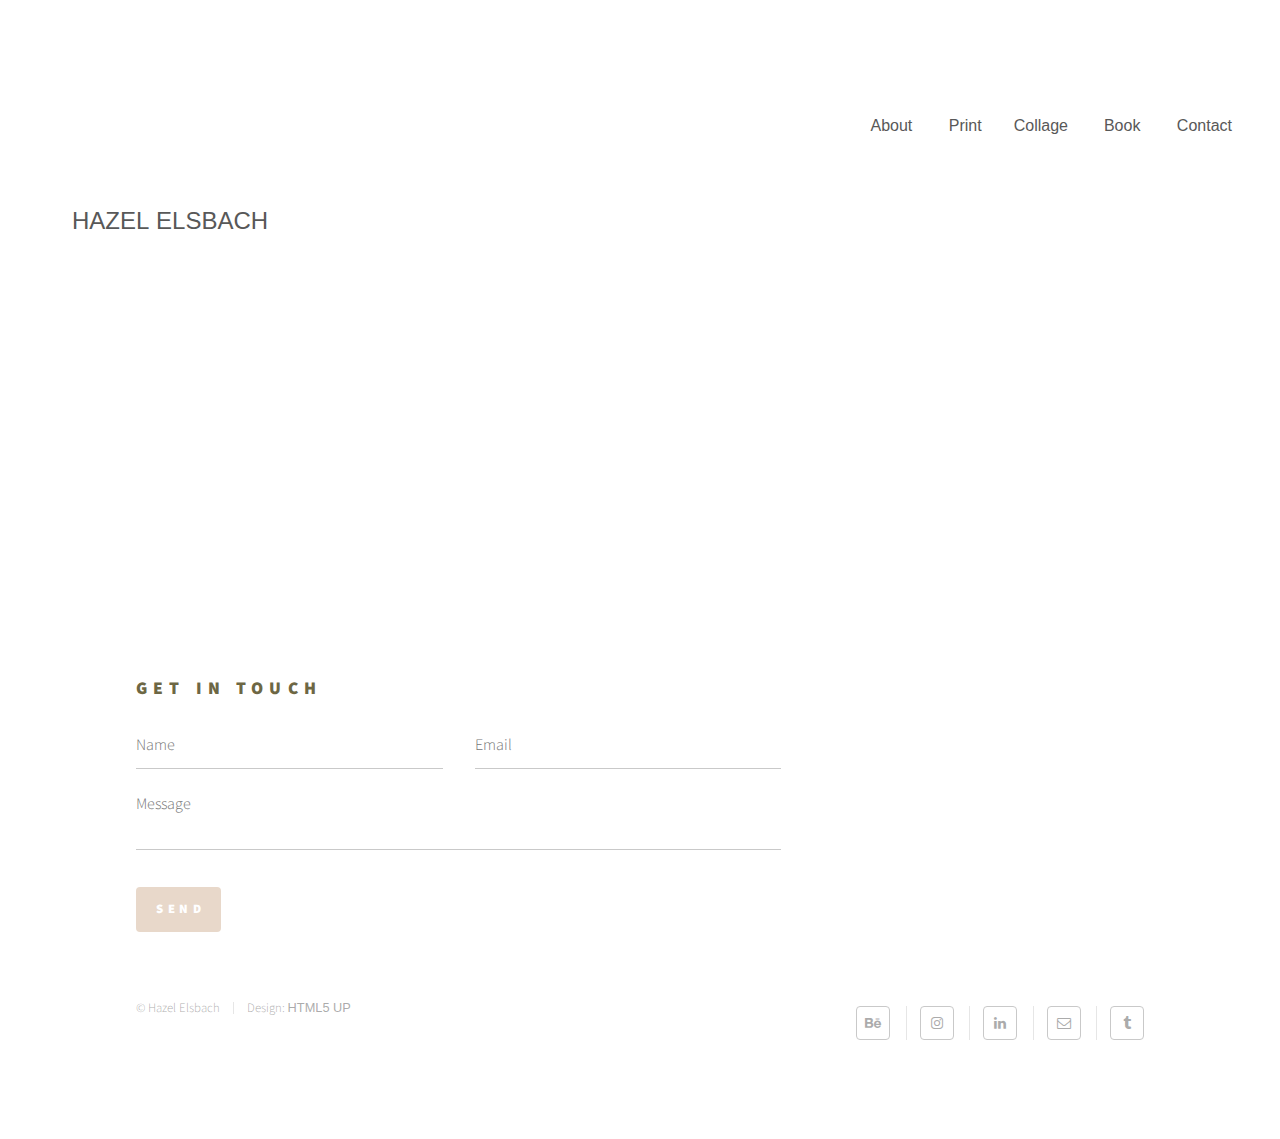
==== index.html @ 2c4efcf4 "Initial commit" ====
<!DOCTYPE HTML>
<!--
	Phantom by HTML5 UP
	html5up.net | @ajlkn
	Free for personal and commercial use under the CCA 3.0 license (html5up.net/license)
-->
<html>
	<head>
		<title>Phantom by HTML5 UP</title>
		<meta charset="utf-8" />
		<meta name="viewport" content="width=device-width, initial-scale=1" />
		<!--[if lte IE 8]><script src="assets/js/ie/html5shiv.js"></script><![endif]-->
		<link rel="stylesheet" href="assets/css/main.css" />
		<!--[if lte IE 9]><link rel="stylesheet" href="assets/css/ie9.css" /><![endif]-->
		<!--[if lte IE 8]><link rel="stylesheet" href="assets/css/ie8.css" /><![endif]-->
	</head>

	<style type="text/css">
	#main{
		background-image: url("images/pic06.jpg");
	    background-repeat: no-repeat;
	    background-position: 0, -1000em;
	    background-size: 100%;
	} 
	</style>

	<body>
		<!-- Wrapper -->
			<div id="wrapper">

				<!-- Header -->
					<header id="header">
								<a>
									<p align="right"> <font color="#6d6744"><a href="generic.html">About </a>&emsp;&emsp;<a href="generic.html">Print&emsp;&emsp;</a><a href="generic.html">Collage</a>&emsp;&emsp; <a href="index.html"> Book </a>&emsp;&emsp;<a href="generic.html">Contact</a>&emsp;&emsp;&emsp;</font></p>
									<p>&nbsp;</p>
									<p> <font color="#6d6744", size="+2", letter-spacing: 3px;><a href="index.html">&emsp;&emsp;&emsp;HAZEL&nbsp;ELSBACH</a></font></p>
								</a>
					</header>

				<!-- Main -->
					<div id="main" style="height: 20em;">
						<div class="inner">


						</div>
					</div>

				<!-- Footer -->
					<footer id="footer">
						<div class="inner">
							<section>
								<h2>Get in touch</h2>
								<form method="post" action="#">
									<div class="field half first">
										<input type="text" name="name" id="name" placeholder="Name" />
									</div>
									<div class="field half">
										<input type="email" name="email" id="email" placeholder="Email" />
									</div>
									<div class="field">
										<textarea name="message" id="message" placeholder="Message"></textarea>
									</div>
									<ul class="actions">
										<li><input type="submit" value="Send" class="special" /></li>
									</ul>
								</form>
							</section>
							<ul class="copyright">
								<li>&copy; Hazel Elsbach</li><li>Design: <a href="http://html5up.net">HTML5 UP</a></li>
								<section>
							<ul class="icons">
									<li><a href="#" class="icon style2 fa-behance"><span class="label">Behance/span></a></li>
									<li><a href="#" class="icon style2 fa-instagram"><span class="label">Instagram</span></a></li>
									<li><a href="#" class="icon style2 fa-linkedin"><span class="label">Linkedin</span></a></li>
									<li><a href="#" class="icon style2 fa-envelope-o"><span class="label">Email</span></a></li>	
									<li><a href="#" class="icon style2 fa-tumblr"><span class="label">Tumblr</span></a></li>
										
							</ul>
							</section>
							</ul>
						</div>
					</footer>

			</div>

		<!-- Scripts -->
			<script src="assets/js/jquery.min.js"></script>
			<script src="assets/js/skel.min.js"></script>
			<script src="assets/js/util.js"></script>
			<!--[if lte IE 8]><script src="assets/js/ie/respond.min.js"></script><![endif]-->
			<script src="assets/js/main.js"></script>

	</body>
</html>
---- assets/css/main.css ----
@import url(font-awesome.min.css);
@import url("http://fonts.googleapis.com/css?family=Source+Sans+Pro:300,700,900");

/*
	Phantom by HTML5 UP
	html5up.net | @ajlkn
	Free for personal and commercial use under the CCA 3.0 license (html5up.net/license)
*/

/* Reset */

	html, body, div, span, applet, object, iframe, h1, h2, h3, h4, h5, h6, p, blockquote, pre, a, abbr, acronym, address, big, cite, code, del, dfn, em, img, ins, kbd, q, s, samp, small, strike, strong, sub, sup, tt, var, b, u, i, center, dl, dt, dd, ol, ul, li, fieldset, form, label, legend, table, caption, tbody, tfoot, thead, tr, th, td, article, aside, canvas, details, embed, figure, figcaption, footer, header, hgroup, menu, nav, output, ruby, section, summary, time, mark, audio, video {
		margin: 0;
		padding: 0;
		border: 0;
		font-size: 100%;
		font: inherit;
		vertical-align: baseline;
	}

	article, aside, details, figcaption, figure, footer, header, hgroup, menu, nav, section {
		display: block;
	}

	body {
		line-height: 1;
	}

	ol, ul {
		list-style: none;
	}

	blockquote, q {
		quotes: none;
	}

	blockquote:before, blockquote:after, q:before, q:after {
		content: '';
		content: none;
	}

	table {
		border-collapse: collapse;
		border-spacing: 0;
	}

	body {
		-webkit-text-size-adjust: none;
	}



/* Box Model */

	*, *:before, *:after {
		-moz-box-sizing: border-box;
		-webkit-box-sizing: border-box;
		box-sizing: border-box;
	}

/* Grid */

	.row {
		border-bottom: solid 1px transparent;
		-moz-box-sizing: border-box;
		-webkit-box-sizing: border-box;
		box-sizing: border-box;
	}

	.row > * {
		float: left;
		-moz-box-sizing: border-box;
		-webkit-box-sizing: border-box;
		box-sizing: border-box;
	}

	.row:after, .row:before {
		content: '';
		display: block;
		clear: both;
		height: 0;
	}

	.row.uniform > * > :first-child {
		margin-top: 0;
	}

	.row.uniform > * > :last-child {
		margin-bottom: 0;
	}

	.row.\30 \25 > * {
		padding: 0 0 0 0em;
	}

	.row.\30 \25 {
		margin: 0 0 -1px 0em;
	}

	.row.uniform.\30 \25 > * {
		padding: 0em 0 0 0em;
	}

	.row.uniform.\30 \25 {
		margin: 0em 0 -1px 0em;
	}

	.row > * {
		padding: 0 0 0 2em;
	}

	.row {
		margin: 0 0 -1px -2em;
	}

	.row.uniform > * {
		padding: 2em 0 0 2em;
	}

	.row.uniform {
		margin: -2em 0 -1px -2em;
	}

	.row.\32 00\25 > * {
		padding: 0 0 0 4em;
	}

	.row.\32 00\25 {
		margin: 0 0 -1px -4em;
	}

	.row.uniform.\32 00\25 > * {
		padding: 4em 0 0 4em;
	}

	.row.uniform.\32 00\25 {
		margin: -4em 0 -1px -4em;
	}

	.row.\31 50\25 > * {
		padding: 0 0 0 3em;
	}

	.row.\31 50\25 {
		margin: 0 0 -1px -3em;
	}

	.row.uniform.\31 50\25 > * {
		padding: 3em 0 0 3em;
	}

	.row.uniform.\31 50\25 {
		margin: -3em 0 -1px -3em;
	}

	.row.\35 0\25 > * {
		padding: 0 0 0 1em;
	}

	.row.\35 0\25 {
		margin: 0 0 -1px -1em;
	}

	.row.uniform.\35 0\25 > * {
		padding: 1em 0 0 1em;
	}

	.row.uniform.\35 0\25 {
		margin: -1em 0 -1px -1em;
	}

	.row.\32 5\25 > * {
		padding: 0 0 0 0.5em;
	}

	.row.\32 5\25 {
		margin: 0 0 -1px -0.5em;
	}

	.row.uniform.\32 5\25 > * {
		padding: 0.5em 0 0 0.5em;
	}

	.row.uniform.\32 5\25 {
		margin: -0.5em 0 -1px -0.5em;
	}

	.\31 2u, .\31 2u\24 {
		width: 100%;
		clear: none;
		margin-left: 0;
	}

	.\31 1u, .\31 1u\24 {
		width: 91.6666666667%;
		clear: none;
		margin-left: 0;
	}

	.\31 0u, .\31 0u\24 {
		width: 83.3333333333%;
		clear: none;
		margin-left: 0;
	}

	.\39 u, .\39 u\24 {
		width: 75%;
		clear: none;
		margin-left: 0;
	}

	.\38 u, .\38 u\24 {
		width: 66.6666666667%;
		clear: none;
		margin-left: 0;
	}

	.\37 u, .\37 u\24 {
		width: 58.3333333333%;
		clear: none;
		margin-left: 0;
	}

	.\36 u, .\36 u\24 {
		width: 50%;
		clear: none;
		margin-left: 0;
	}

	.\35 u, .\35 u\24 {
		width: 41.6666666667%;
		clear: none;
		margin-left: 0;
	}

	.\34 u, .\34 u\24 {
		width: 33.3333333333%;
		clear: none;
		margin-left: 0;
	}

	.\33 u, .\33 u\24 {
		width: 25%;
		clear: none;
		margin-left: 0;
	}

	.\32 u, .\32 u\24 {
		width: 16.6666666667%;
		clear: none;
		margin-left: 0;
	}

	.\31 u, .\31 u\24 {
		width: 8.3333333333%;
		clear: none;
		margin-left: 0;
	}

	.\31 2u\24 + *,
	.\31 1u\24 + *,
	.\31 0u\24 + *,
	.\39 u\24 + *,
	.\38 u\24 + *,
	.\37 u\24 + *,
	.\36 u\24 + *,
	.\35 u\24 + *,
	.\34 u\24 + *,
	.\33 u\24 + *,
	.\32 u\24 + *,
	.\31 u\24 + * {
		clear: left;
	}

	.\-11u {
		margin-left: 91.66667%;
	}

	.\-10u {
		margin-left: 83.33333%;
	}

	.\-9u {
		margin-left: 75%;
	}

	.\-8u {
		margin-left: 66.66667%;
	}

	.\-7u {
		margin-left: 58.33333%;
	}

	.\-6u {
		margin-left: 50%;
	}

	.\-5u {
		margin-left: 41.66667%;
	}

	.\-4u {
		margin-left: 33.33333%;
	}

	.\-3u {
		margin-left: 25%;
	}

	.\-2u {
		margin-left: 16.66667%;
	}

	.\-1u {
		margin-left: 8.33333%;
	}

	@media screen and (max-width: 1680px) {

		.row > * {
			padding: 0 0 0 2em;
		}

		.row {
			margin: 0 0 -1px -2em;
		}

		.row.uniform > * {
			padding: 2em 0 0 2em;
		}

		.row.uniform {
			margin: -2em 0 -1px -2em;
		}

		.row.\32 00\25 > * {
			padding: 0 0 0 4em;
		}

		.row.\32 00\25 {
			margin: 0 0 -1px -4em;
		}

		.row.uniform.\32 00\25 > * {
			padding: 4em 0 0 4em;
		}

		.row.uniform.\32 00\25 {
			margin: -4em 0 -1px -4em;
		}

		.row.\31 50\25 > * {
			padding: 0 0 0 3em;
		}

		.row.\31 50\25 {
			margin: 0 0 -1px -3em;
		}

		.row.uniform.\31 50\25 > * {
			padding: 3em 0 0 3em;
		}

		.row.uniform.\31 50\25 {
			margin: -3em 0 -1px -3em;
		}

		.row.\35 0\25 > * {
			padding: 0 0 0 1em;
		}

		.row.\35 0\25 {
			margin: 0 0 -1px -1em;
		}

		.row.uniform.\35 0\25 > * {
			padding: 1em 0 0 1em;
		}

		.row.uniform.\35 0\25 {
			margin: -1em 0 -1px -1em;
		}

		.row.\32 5\25 > * {
			padding: 0 0 0 0.5em;
		}

		.row.\32 5\25 {
			margin: 0 0 -1px -0.5em;
		}

		.row.uniform.\32 5\25 > * {
			padding: 0.5em 0 0 0.5em;
		}

		.row.uniform.\32 5\25 {
			margin: -0.5em 0 -1px -0.5em;
		}

		.\31 2u\28xlarge\29, .\31 2u\24\28xlarge\29 {
			width: 100%;
			clear: none;
			margin-left: 0;
		}

		.\31 1u\28xlarge\29, .\31 1u\24\28xlarge\29 {
			width: 91.6666666667%;
			clear: none;
			margin-left: 0;
		}

		.\31 0u\28xlarge\29, .\31 0u\24\28xlarge\29 {
			width: 83.3333333333%;
			clear: none;
			margin-left: 0;
		}

		.\39 u\28xlarge\29, .\39 u\24\28xlarge\29 {
			width: 75%;
			clear: none;
			margin-left: 0;
		}

		.\38 u\28xlarge\29, .\38 u\24\28xlarge\29 {
			width: 66.6666666667%;
			clear: none;
			margin-left: 0;
		}

		.\37 u\28xlarge\29, .\37 u\24\28xlarge\29 {
			width: 58.3333333333%;
			clear: none;
			margin-left: 0;
		}

		.\36 u\28xlarge\29, .\36 u\24\28xlarge\29 {
			width: 50%;
			clear: none;
			margin-left: 0;
		}

		.\35 u\28xlarge\29, .\35 u\24\28xlarge\29 {
			width: 41.6666666667%;
			clear: none;
			margin-left: 0;
		}

		.\34 u\28xlarge\29, .\34 u\24\28xlarge\29 {
			width: 33.3333333333%;
			clear: none;
			margin-left: 0;
		}

		.\33 u\28xlarge\29, .\33 u\24\28xlarge\29 {
			width: 25%;
			clear: none;
			margin-left: 0;
		}

		.\32 u\28xlarge\29, .\32 u\24\28xlarge\29 {
			width: 16.6666666667%;
			clear: none;
			margin-left: 0;
		}

		.\31 u\28xlarge\29, .\31 u\24\28xlarge\29 {
			width: 8.3333333333%;
			clear: none;
			margin-left: 0;
		}

		.\31 2u\24\28xlarge\29 + *,
		.\31 1u\24\28xlarge\29 + *,
		.\31 0u\24\28xlarge\29 + *,
		.\39 u\24\28xlarge\29 + *,
		.\38 u\24\28xlarge\29 + *,
		.\37 u\24\28xlarge\29 + *,
		.\36 u\24\28xlarge\29 + *,
		.\35 u\24\28xlarge\29 + *,
		.\34 u\24\28xlarge\29 + *,
		.\33 u\24\28xlarge\29 + *,
		.\32 u\24\28xlarge\29 + *,
		.\31 u\24\28xlarge\29 + * {
			clear: left;
		}

		.\-11u\28xlarge\29 {
			margin-left: 91.66667%;
		}

		.\-10u\28xlarge\29 {
			margin-left: 83.33333%;
		}

		.\-9u\28xlarge\29 {
			margin-left: 75%;
		}

		.\-8u\28xlarge\29 {
			margin-left: 66.66667%;
		}

		.\-7u\28xlarge\29 {
			margin-left: 58.33333%;
		}

		.\-6u\28xlarge\29 {
			margin-left: 50%;
		}

		.\-5u\28xlarge\29 {
			margin-left: 41.66667%;
		}

		.\-4u\28xlarge\29 {
			margin-left: 33.33333%;
		}

		.\-3u\28xlarge\29 {
			margin-left: 25%;
		}

		.\-2u\28xlarge\29 {
			margin-left: 16.66667%;
		}

		.\-1u\28xlarge\29 {
			margin-left: 8.33333%;
		}

	}

	@media screen and (max-width: 1280px) {

		.row > * {
			padding: 0 0 0 2em;
		}

		.row {
			margin: 0 0 -1px -2em;
		}

		.row.uniform > * {
			padding: 2em 0 0 2em;
		}

		.row.uniform {
			margin: -2em 0 -1px -2em;
		}

		.row.\32 00\25 > * {
			padding: 0 0 0 4em;
		}

		.row.\32 00\25 {
			margin: 0 0 -1px -4em;
		}

		.row.uniform.\32 00\25 > * {
			padding: 4em 0 0 4em;
		}

		.row.uniform.\32 00\25 {
			margin: -4em 0 -1px -4em;
		}

		.row.\31 50\25 > * {
			padding: 0 0 0 3em;
		}

		.row.\31 50\25 {
			margin: 0 0 -1px -3em;
		}

		.row.uniform.\31 50\25 > * {
			padding: 3em 0 0 3em;
		}

		.row.uniform.\31 50\25 {
			margin: -3em 0 -1px -3em;
		}

		.row.\35 0\25 > * {
			padding: 0 0 0 1em;
		}

		.row.\35 0\25 {
			margin: 0 0 -1px -1em;
		}

		.row.uniform.\35 0\25 > * {
			padding: 1em 0 0 1em;
		}

		.row.uniform.\35 0\25 {
			margin: -1em 0 -1px -1em;
		}

		.row.\32 5\25 > * {
			padding: 0 0 0 0.5em;
		}

		.row.\32 5\25 {
			margin: 0 0 -1px -0.5em;
		}

		.row.uniform.\32 5\25 > * {
			padding: 0.5em 0 0 0.5em;
		}

		.row.uniform.\32 5\25 {
			margin: -0.5em 0 -1px -0.5em;
		}

		.\31 2u\28large\29, .\31 2u\24\28large\29 {
			width: 100%;
			clear: none;
			margin-left: 0;
		}

		.\31 1u\28large\29, .\31 1u\24\28large\29 {
			width: 91.6666666667%;
			clear: none;
			margin-left: 0;
		}

		.\31 0u\28large\29, .\31 0u\24\28large\29 {
			width: 83.3333333333%;
			clear: none;
			margin-left: 0;
		}

		.\39 u\28large\29, .\39 u\24\28large\29 {
			width: 75%;
			clear: none;
			margin-left: 0;
		}

		.\38 u\28large\29, .\38 u\24\28large\29 {
			width: 66.6666666667%;
			clear: none;
			margin-left: 0;
		}

		.\37 u\28large\29, .\37 u\24\28large\29 {
			width: 58.3333333333%;
			clear: none;
			margin-left: 0;
		}

		.\36 u\28large\29, .\36 u\24\28large\29 {
			width: 50%;
			clear: none;
			margin-left: 0;
		}

		.\35 u\28large\29, .\35 u\24\28large\29 {
			width: 41.6666666667%;
			clear: none;
			margin-left: 0;
		}

		.\34 u\28large\29, .\34 u\24\28large\29 {
			width: 33.3333333333%;
			clear: none;
			margin-left: 0;
		}

		.\33 u\28large\29, .\33 u\24\28large\29 {
			width: 25%;
			clear: none;
			margin-left: 0;
		}

		.\32 u\28large\29, .\32 u\24\28large\29 {
			width: 16.6666666667%;
			clear: none;
			margin-left: 0;
		}

		.\31 u\28large\29, .\31 u\24\28large\29 {
			width: 8.3333333333%;
			clear: none;
			margin-left: 0;
		}

		.\31 2u\24\28large\29 + *,
		.\31 1u\24\28large\29 + *,
		.\31 0u\24\28large\29 + *,
		.\39 u\24\28large\29 + *,
		.\38 u\24\28large\29 + *,
		.\37 u\24\28large\29 + *,
		.\36 u\24\28large\29 + *,
		.\35 u\24\28large\29 + *,
		.\34 u\24\28large\29 + *,
		.\33 u\24\28large\29 + *,
		.\32 u\24\28large\29 + *,
		.\31 u\24\28large\29 + * {
			clear: left;
		}

		.\-11u\28large\29 {
			margin-left: 91.66667%;
		}

		.\-10u\28large\29 {
			margin-left: 83.33333%;
		}

		.\-9u\28large\29 {
			margin-left: 75%;
		}

		.\-8u\28large\29 {
			margin-left: 66.66667%;
		}

		.\-7u\28large\29 {
			margin-left: 58.33333%;
		}

		.\-6u\28large\29 {
			margin-left: 50%;
		}

		.\-5u\28large\29 {
			margin-left: 41.66667%;
		}

		.\-4u\28large\29 {
			margin-left: 33.33333%;
		}

		.\-3u\28large\29 {
			margin-left: 25%;
		}

		.\-2u\28large\29 {
			margin-left: 16.66667%;
		}

		.\-1u\28large\29 {
			margin-left: 8.33333%;
		}

	}

	@media screen and (max-width: 980px) {

		.row > * {
			padding: 0 0 0 1.5em;
		}

		.row {
			margin: 0 0 -1px -1.5em;
		}

		.row.uniform > * {
			padding: 1.5em 0 0 1.5em;
		}

		.row.uniform {
			margin: -1.5em 0 -1px -1.5em;
		}

		.row.\32 00\25 > * {
			padding: 0 0 0 3em;
		}

		.row.\32 00\25 {
			margin: 0 0 -1px -3em;
		}

		.row.uniform.\32 00\25 > * {
			padding: 3em 0 0 3em;
		}

		.row.uniform.\32 00\25 {
			margin: -3em 0 -1px -3em;
		}

		.row.\31 50\25 > * {
			padding: 0 0 0 2.25em;
		}

		.row.\31 50\25 {
			margin: 0 0 -1px -2.25em;
		}

		.row.uniform.\31 50\25 > * {
			padding: 2.25em 0 0 2.25em;
		}

		.row.uniform.\31 50\25 {
			margin: -2.25em 0 -1px -2.25em;
		}

		.row.\35 0\25 > * {
			padding: 0 0 0 0.75em;
		}

		.row.\35 0\25 {
			margin: 0 0 -1px -0.75em;
		}

		.row.uniform.\35 0\25 > * {
			padding: 0.75em 0 0 0.75em;
		}

		.row.uniform.\35 0\25 {
			margin: -0.75em 0 -1px -0.75em;
		}

		.row.\32 5\25 > * {
			padding: 0 0 0 0.375em;
		}

		.row.\32 5\25 {
			margin: 0 0 -1px -0.375em;
		}

		.row.uniform.\32 5\25 > * {
			padding: 0.375em 0 0 0.375em;
		}

		.row.uniform.\32 5\25 {
			margin: -0.375em 0 -1px -0.375em;
		}

		.\31 2u\28medium\29, .\31 2u\24\28medium\29 {
			width: 100%;
			clear: none;
			margin-left: 0;
		}

		.\31 1u\28medium\29, .\31 1u\24\28medium\29 {
			width: 91.6666666667%;
			clear: none;
			margin-left: 0;
		}

		.\31 0u\28medium\29, .\31 0u\24\28medium\29 {
			width: 83.3333333333%;
			clear: none;
			margin-left: 0;
		}

		.\39 u\28medium\29, .\39 u\24\28medium\29 {
			width: 75%;
			clear: none;
			margin-left: 0;
		}

		.\38 u\28medium\29, .\38 u\24\28medium\29 {
			width: 66.6666666667%;
			clear: none;
			margin-left: 0;
		}

		.\37 u\28medium\29, .\37 u\24\28medium\29 {
			width: 58.3333333333%;
			clear: none;
			margin-left: 0;
		}

		.\36 u\28medium\29, .\36 u\24\28medium\29 {
			width: 50%;
			clear: none;
			margin-left: 0;
		}

		.\35 u\28medium\29, .\35 u\24\28medium\29 {
			width: 41.6666666667%;
			clear: none;
			margin-left: 0;
		}

		.\34 u\28medium\29, .\34 u\24\28medium\29 {
			width: 33.3333333333%;
			clear: none;
			margin-left: 0;
		}

		.\33 u\28medium\29, .\33 u\24\28medium\29 {
			width: 25%;
			clear: none;
			margin-left: 0;
		}

		.\32 u\28medium\29, .\32 u\24\28medium\29 {
			width: 16.6666666667%;
			clear: none;
			margin-left: 0;
		}

		.\31 u\28medium\29, .\31 u\24\28medium\29 {
			width: 8.3333333333%;
			clear: none;
			margin-left: 0;
		}

		.\31 2u\24\28medium\29 + *,
		.\31 1u\24\28medium\29 + *,
		.\31 0u\24\28medium\29 + *,
		.\39 u\24\28medium\29 + *,
		.\38 u\24\28medium\29 + *,
		.\37 u\24\28medium\29 + *,
		.\36 u\24\28medium\29 + *,
		.\35 u\24\28medium\29 + *,
		.\34 u\24\28medium\29 + *,
		.\33 u\24\28medium\29 + *,
		.\32 u\24\28medium\29 + *,
		.\31 u\24\28medium\29 + * {
			clear: left;
		}

		.\-11u\28medium\29 {
			margin-left: 91.66667%;
		}

		.\-10u\28medium\29 {
			margin-left: 83.33333%;
		}

		.\-9u\28medium\29 {
			margin-left: 75%;
		}

		.\-8u\28medium\29 {
			margin-left: 66.66667%;
		}

		.\-7u\28medium\29 {
			margin-left: 58.33333%;
		}

		.\-6u\28medium\29 {
			margin-left: 50%;
		}

		.\-5u\28medium\29 {
			margin-left: 41.66667%;
		}

		.\-4u\28medium\29 {
			margin-left: 33.33333%;
		}

		.\-3u\28medium\29 {
			margin-left: 25%;
		}

		.\-2u\28medium\29 {
			margin-left: 16.66667%;
		}

		.\-1u\28medium\29 {
			margin-left: 8.33333%;
		}

	}

	@media screen and (max-width: 736px) {

		.row > * {
			padding: 0 0 0 1em;
		}

		.row {
			margin: 0 0 -1px -1em;
		}

		.row.uniform > * {
			padding: 1em 0 0 1em;
		}

		.row.uniform {
			margin: -1em 0 -1px -1em;
		}

		.row.\32 00\25 > * {
			padding: 0 0 0 2em;
		}

		.row.\32 00\25 {
			margin: 0 0 -1px -2em;
		}

		.row.uniform.\32 00\25 > * {
			padding: 2em 0 0 2em;
		}

		.row.uniform.\32 00\25 {
			margin: -2em 0 -1px -2em;
		}

		.row.\31 50\25 > * {
			padding: 0 0 0 1.5em;
		}

		.row.\31 50\25 {
			margin: 0 0 -1px -1.5em;
		}

		.row.uniform.\31 50\25 > * {
			padding: 1.5em 0 0 1.5em;
		}

		.row.uniform.\31 50\25 {
			margin: -1.5em 0 -1px -1.5em;
		}

		.row.\35 0\25 > * {
			padding: 0 0 0 0.5em;
		}

		.row.\35 0\25 {
			margin: 0 0 -1px -0.5em;
		}

		.row.uniform.\35 0\25 > * {
			padding: 0.5em 0 0 0.5em;
		}

		.row.uniform.\35 0\25 {
			margin: -0.5em 0 -1px -0.5em;
		}

		.row.\32 5\25 > * {
			padding: 0 0 0 0.25em;
		}

		.row.\32 5\25 {
			margin: 0 0 -1px -0.25em;
		}

		.row.uniform.\32 5\25 > * {
			padding: 0.25em 0 0 0.25em;
		}

		.row.uniform.\32 5\25 {
			margin: -0.25em 0 -1px -0.25em;
		}

		.\31 2u\28small\29, .\31 2u\24\28small\29 {
			width: 100%;
			clear: none;
			margin-left: 0;
		}

		.\31 1u\28small\29, .\31 1u\24\28small\29 {
			width: 91.6666666667%;
			clear: none;
			margin-left: 0;
		}

		.\31 0u\28small\29, .\31 0u\24\28small\29 {
			width: 83.3333333333%;
			clear: none;
			margin-left: 0;
		}

		.\39 u\28small\29, .\39 u\24\28small\29 {
			width: 75%;
			clear: none;
			margin-left: 0;
		}

		.\38 u\28small\29, .\38 u\24\28small\29 {
			width: 66.6666666667%;
			clear: none;
			margin-left: 0;
		}

		.\37 u\28small\29, .\37 u\24\28small\29 {
			width: 58.3333333333%;
			clear: none;
			margin-left: 0;
		}

		.\36 u\28small\29, .\36 u\24\28small\29 {
			width: 50%;
			clear: none;
			margin-left: 0;
		}

		.\35 u\28small\29, .\35 u\24\28small\29 {
			width: 41.6666666667%;
			clear: none;
			margin-left: 0;
		}

		.\34 u\28small\29, .\34 u\24\28small\29 {
			width: 33.3333333333%;
			clear: none;
			margin-left: 0;
		}

		.\33 u\28small\29, .\33 u\24\28small\29 {
			width: 25%;
			clear: none;
			margin-left: 0;
		}

		.\32 u\28small\29, .\32 u\24\28small\29 {
			width: 16.6666666667%;
			clear: none;
			margin-left: 0;
		}

		.\31 u\28small\29, .\31 u\24\28small\29 {
			width: 8.3333333333%;
			clear: none;
			margin-left: 0;
		}

		.\31 2u\24\28small\29 + *,
		.\31 1u\24\28small\29 + *,
		.\31 0u\24\28small\29 + *,
		.\39 u\24\28small\29 + *,
		.\38 u\24\28small\29 + *,
		.\37 u\24\28small\29 + *,
		.\36 u\24\28small\29 + *,
		.\35 u\24\28small\29 + *,
		.\34 u\24\28small\29 + *,
		.\33 u\24\28small\29 + *,
		.\32 u\24\28small\29 + *,
		.\31 u\24\28small\29 + * {
			clear: left;
		}

		.\-11u\28small\29 {
			margin-left: 91.66667%;
		}

		.\-10u\28small\29 {
			margin-left: 83.33333%;
		}

		.\-9u\28small\29 {
			margin-left: 75%;
		}

		.\-8u\28small\29 {
			margin-left: 66.66667%;
		}

		.\-7u\28small\29 {
			margin-left: 58.33333%;
		}

		.\-6u\28small\29 {
			margin-left: 50%;
		}

		.\-5u\28small\29 {
			margin-left: 41.66667%;
		}

		.\-4u\28small\29 {
			margin-left: 33.33333%;
		}

		.\-3u\28small\29 {
			margin-left: 25%;
		}

		.\-2u\28small\29 {
			margin-left: 16.66667%;
		}

		.\-1u\28small\29 {
			margin-left: 8.33333%;
		}

	}

	@media screen and (max-width: 480px) {

		.row > * {
			padding: 0 0 0 1em;
		}

		.row {
			margin: 0 0 -1px -1em;
		}

		.row.uniform > * {
			padding: 1em 0 0 1em;
		}

		.row.uniform {
			margin: -1em 0 -1px -1em;
		}

		.row.\32 00\25 > * {
			padding: 0 0 0 2em;
		}

		.row.\32 00\25 {
			margin: 0 0 -1px -2em;
		}

		.row.uniform.\32 00\25 > * {
			padding: 2em 0 0 2em;
		}

		.row.uniform.\32 00\25 {
			margin: -2em 0 -1px -2em;
		}

		.row.\31 50\25 > * {
			padding: 0 0 0 1.5em;
		}

		.row.\31 50\25 {
			margin: 0 0 -1px -1.5em;
		}

		.row.uniform.\31 50\25 > * {
			padding: 1.5em 0 0 1.5em;
		}

		.row.uniform.\31 50\25 {
			margin: -1.5em 0 -1px -1.5em;
		}

		.row.\35 0\25 > * {
			padding: 0 0 0 0.5em;
		}

		.row.\35 0\25 {
			margin: 0 0 -1px -0.5em;
		}

		.row.uniform.\35 0\25 > * {
			padding: 0.5em 0 0 0.5em;
		}

		.row.uniform.\35 0\25 {
			margin: -0.5em 0 -1px -0.5em;
		}

		.row.\32 5\25 > * {
			padding: 0 0 0 0.25em;
		}

		.row.\32 5\25 {
			margin: 0 0 -1px -0.25em;
		}

		.row.uniform.\32 5\25 > * {
			padding: 0.25em 0 0 0.25em;
		}

		.row.uniform.\32 5\25 {
			margin: -0.25em 0 -1px -0.25em;
		}

		.\31 2u\28xsmall\29, .\31 2u\24\28xsmall\29 {
			width: 100%;
			clear: none;
			margin-left: 0;
		}

		.\31 1u\28xsmall\29, .\31 1u\24\28xsmall\29 {
			width: 91.6666666667%;
			clear: none;
			margin-left: 0;
		}

		.\31 0u\28xsmall\29, .\31 0u\24\28xsmall\29 {
			width: 83.3333333333%;
			clear: none;
			margin-left: 0;
		}

		.\39 u\28xsmall\29, .\39 u\24\28xsmall\29 {
			width: 75%;
			clear: none;
			margin-left: 0;
		}

		.\38 u\28xsmall\29, .\38 u\24\28xsmall\29 {
			width: 66.6666666667%;
			clear: none;
			margin-left: 0;
		}

		.\37 u\28xsmall\29, .\37 u\24\28xsmall\29 {
			width: 58.3333333333%;
			clear: none;
			margin-left: 0;
		}

		.\36 u\28xsmall\29, .\36 u\24\28xsmall\29 {
			width: 50%;
			clear: none;
			margin-left: 0;
		}

		.\35 u\28xsmall\29, .\35 u\24\28xsmall\29 {
			width: 41.6666666667%;
			clear: none;
			margin-left: 0;
		}

		.\34 u\28xsmall\29, .\34 u\24\28xsmall\29 {
			width: 33.3333333333%;
			clear: none;
			margin-left: 0;
		}

		.\33 u\28xsmall\29, .\33 u\24\28xsmall\29 {
			width: 25%;
			clear: none;
			margin-left: 0;
		}

		.\32 u\28xsmall\29, .\32 u\24\28xsmall\29 {
			width: 16.6666666667%;
			clear: none;
			margin-left: 0;
		}

		.\31 u\28xsmall\29, .\31 u\24\28xsmall\29 {
			width: 8.3333333333%;
			clear: none;
			margin-left: 0;
		}

		.\31 2u\24\28xsmall\29 + *,
		.\31 1u\24\28xsmall\29 + *,
		.\31 0u\24\28xsmall\29 + *,
		.\39 u\24\28xsmall\29 + *,
		.\38 u\24\28xsmall\29 + *,
		.\37 u\24\28xsmall\29 + *,
		.\36 u\24\28xsmall\29 + *,
		.\35 u\24\28xsmall\29 + *,
		.\34 u\24\28xsmall\29 + *,
		.\33 u\24\28xsmall\29 + *,
		.\32 u\24\28xsmall\29 + *,
		.\31 u\24\28xsmall\29 + * {
			clear: left;
		}

		.\-11u\28xsmall\29 {
			margin-left: 91.66667%;
		}

		.\-10u\28xsmall\29 {
			margin-left: 83.33333%;
		}

		.\-9u\28xsmall\29 {
			margin-left: 75%;
		}

		.\-8u\28xsmall\29 {
			margin-left: 66.66667%;
		}

		.\-7u\28xsmall\29 {
			margin-left: 58.33333%;
		}

		.\-6u\28xsmall\29 {
			margin-left: 50%;
		}

		.\-5u\28xsmall\29 {
			margin-left: 41.66667%;
		}

		.\-4u\28xsmall\29 {
			margin-left: 33.33333%;
		}

		.\-3u\28xsmall\29 {
			margin-left: 25%;
		}

		.\-2u\28xsmall\29 {
			margin-left: 16.66667%;
		}

		.\-1u\28xsmall\29 {
			margin-left: 8.33333%;
		}

	}

	@media screen and (max-width: 360px) {

		.row > * {
			padding: 0 0 0 1em;
		}

		.row {
			margin: 0 0 -1px -1em;
		}

		.row.uniform > * {
			padding: 1em 0 0 1em;
		}

		.row.uniform {
			margin: -1em 0 -1px -1em;
		}

		.row.\32 00\25 > * {
			padding: 0 0 0 2em;
		}

		.row.\32 00\25 {
			margin: 0 0 -1px -2em;
		}

		.row.uniform.\32 00\25 > * {
			padding: 2em 0 0 2em;
		}

		.row.uniform.\32 00\25 {
			margin: -2em 0 -1px -2em;
		}

		.row.\31 50\25 > * {
			padding: 0 0 0 1.5em;
		}

		.row.\31 50\25 {
			margin: 0 0 -1px -1.5em;
		}

		.row.uniform.\31 50\25 > * {
			padding: 1.5em 0 0 1.5em;
		}

		.row.uniform.\31 50\25 {
			margin: -1.5em 0 -1px -1.5em;
		}

		.row.\35 0\25 > * {
			padding: 0 0 0 0.5em;
		}

		.row.\35 0\25 {
			margin: 0 0 -1px -0.5em;
		}

		.row.uniform.\35 0\25 > * {
			padding: 0.5em 0 0 0.5em;
		}

		.row.uniform.\35 0\25 {
			margin: -0.5em 0 -1px -0.5em;
		}

		.row.\32 5\25 > * {
			padding: 0 0 0 0.25em;
		}

		.row.\32 5\25 {
			margin: 0 0 -1px -0.25em;
		}

		.row.uniform.\32 5\25 > * {
			padding: 0.25em 0 0 0.25em;
		}

		.row.uniform.\32 5\25 {
			margin: -0.25em 0 -1px -0.25em;
		}

		.\31 2u\28xxsmall\29, .\31 2u\24\28xxsmall\29 {
			width: 100%;
			clear: none;
			margin-left: 0;
		}

		.\31 1u\28xxsmall\29, .\31 1u\24\28xxsmall\29 {
			width: 91.6666666667%;
			clear: none;
			margin-left: 0;
		}

		.\31 0u\28xxsmall\29, .\31 0u\24\28xxsmall\29 {
			width: 83.3333333333%;
			clear: none;
			margin-left: 0;
		}

		.\39 u\28xxsmall\29, .\39 u\24\28xxsmall\29 {
			width: 75%;
			clear: none;
			margin-left: 0;
		}

		.\38 u\28xxsmall\29, .\38 u\24\28xxsmall\29 {
			width: 66.6666666667%;
			clear: none;
			margin-left: 0;
		}

		.\37 u\28xxsmall\29, .\37 u\24\28xxsmall\29 {
			width: 58.3333333333%;
			clear: none;
			margin-left: 0;
		}

		.\36 u\28xxsmall\29, .\36 u\24\28xxsmall\29 {
			width: 50%;
			clear: none;
			margin-left: 0;
		}

		.\35 u\28xxsmall\29, .\35 u\24\28xxsmall\29 {
			width: 41.6666666667%;
			clear: none;
			margin-left: 0;
		}

		.\34 u\28xxsmall\29, .\34 u\24\28xxsmall\29 {
			width: 33.3333333333%;
			clear: none;
			margin-left: 0;
		}

		.\33 u\28xxsmall\29, .\33 u\24\28xxsmall\29 {
			width: 25%;
			clear: none;
			margin-left: 0;
		}

		.\32 u\28xxsmall\29, .\32 u\24\28xxsmall\29 {
			width: 16.6666666667%;
			clear: none;
			margin-left: 0;
		}

		.\31 u\28xxsmall\29, .\31 u\24\28xxsmall\29 {
			width: 8.3333333333%;
			clear: none;
			margin-left: 0;
		}

		.\31 2u\24\28xxsmall\29 + *,
		.\31 1u\24\28xxsmall\29 + *,
		.\31 0u\24\28xxsmall\29 + *,
		.\39 u\24\28xxsmall\29 + *,
		.\38 u\24\28xxsmall\29 + *,
		.\37 u\24\28xxsmall\29 + *,
		.\36 u\24\28xxsmall\29 + *,
		.\35 u\24\28xxsmall\29 + *,
		.\34 u\24\28xxsmall\29 + *,
		.\33 u\24\28xxsmall\29 + *,
		.\32 u\24\28xxsmall\29 + *,
		.\31 u\24\28xxsmall\29 + * {
			clear: left;
		}

		.\-11u\28xxsmall\29 {
			margin-left: 91.66667%;
		}

		.\-10u\28xxsmall\29 {
			margin-left: 83.33333%;
		}

		.\-9u\28xxsmall\29 {
			margin-left: 75%;
		}

		.\-8u\28xxsmall\29 {
			margin-left: 66.66667%;
		}

		.\-7u\28xxsmall\29 {
			margin-left: 58.33333%;
		}

		.\-6u\28xxsmall\29 {
			margin-left: 50%;
		}

		.\-5u\28xxsmall\29 {
			margin-left: 41.66667%;
		}

		.\-4u\28xxsmall\29 {
			margin-left: 33.33333%;
		}

		.\-3u\28xxsmall\29 {
			margin-left: 25%;
		}

		.\-2u\28xxsmall\29 {
			margin-left: 16.66667%;
		}

		.\-1u\28xxsmall\29 {
			margin-left: 8.33333%;
		}

	}

/* Basic */

	@-ms-viewport {
		width: device-width;
	}

	body {
		-ms-overflow-style: scrollbar;
	}

	@media screen and (max-width: 480px) {

		html, body {
			min-width: 320px;
		}

	}

	body {
		background: #ffffff;
	}

		body.is-loading *, body.is-loading *:before, body.is-loading *:after {
			-moz-animation: none !important;
			-webkit-animation: none !important;
			-ms-animation: none !important;
			animation: none !important;
			-moz-transition: none !important;
			-webkit-transition: none !important;
			-ms-transition: none !important;
			transition: none !important;
		}

/* Type */

	body, input, select, textarea {
		color: #585858;
		font-family: "Source Sans Pro", Helvetica, sans-serif;
		font-size: 16pt;
		font-weight: 300;
		line-height: 1.75;
	}

		@media screen and (max-width: 1680px) {

			body, input, select, textarea {
				font-size: 14pt;
			}

		}

		@media screen and (max-width: 1280px) {

			body, input, select, textarea {
				font-size: 12pt;
			}

		}

	a {
		-moz-transition: border-bottom-color 0.2s ease, color 0.2s ease;
		-webkit-transition: border-bottom-color 0.2s ease, color 0.2s ease;
		-ms-transition: border-bottom-color 0.2s ease, color 0.2s ease;
		transition: border-bottom-color 0.2s ease, color 0.2s ease;
		text-decoration: none;
		color: #585858;
		font-family: Seravek ExtraLight, sans-serif;

	}

		a:hover {
			border-bottom-color: transparent;
			color: #c5a68a !important;
		}

	strong, b {
		font-weight: 900;
	}

	em, i {
		font-style: italic;
	}

	p {
		margin: 0 0 2em 0;
	}

	h1 {
		font-size: 1.75em;
		font-weight: 700;
		line-height: 1.3;
		margin: 0 0 1em 0;
		letter-spacing: 0.05em;
		font-family: Seravek ExtraLight;
	}

		h1 a {
			color: inherit;
			outline: 0;
		}

		@media screen and (max-width: 736px) {

			h1 {
				font-size: 2em;
				margin: 0 0 1em 0;
			}

		}

		@media screen and (max-width: 360px) {

			h1 {
				font-size: 1.75em;
			}

		}

	h2, h3, h4, h5, h6 {
		font-weight: 900;
		line-height: 1.5;
		margin: 0 0 2em 0;
		text-transform: uppercase;
		letter-spacing: 0.35em;
		font-family: "Source Sans Pro", Helvetica, sans-serif;
	}

		h2 a, h3 a, h4 a, h5 a, h6 a {
			color: inherit;
		}

	h2 {
		font-size: 1.1em;
		color: #6d6744;
		font-family: "Source Sans Pro", Helvetica, sans-serif;

	}

	h3 {
		font-size: 1em;
	}

	h4 {
		font-size: 0.8em;
	}

	h5 {
		font-size: 0.8em;
	}

	h6 {
		font-size: 0.8em;
	}

	@media screen and (max-width: 980px) {

		h1 br, h2 br, h3 br, h4 br, h5 br, h6 br {
			display: none;
		}

	}

	@media screen and (max-width: 736px) {

		h2 {
			font-size: 1em;
		}

		h3 {
			font-size: 0.8em;
		}

	}

	sub {
		font-size: 0.8em;
		position: relative;
		top: 0.5em;
	}

	sup {
		font-size: 0.8em;
		position: relative;
		top: -0.5em;
	}

	blockquote {
		border-left: solid 4px #c9c9c9;
		font-style: italic;
		margin: 0 0 2em 0;
		padding: 0.5em 0 0.5em 2em;
	}

	code {
		background: rgba(144, 144, 144, 0.075);
		border-radius: 4px;
		border: solid 1px #c9c9c9;
		font-family: "Courier New", monospace;
		font-size: 0.9em;
		margin: 0 0.25em;
		padding: 0.25em 0.65em;
	}

	pre {
		-webkit-overflow-scrolling: touch;
		font-family: "Courier New", monospace;
		font-size: 0.9em;
		margin: 0 0 2em 0;
	}

		pre code {
			display: block;
			line-height: 1.75;
			padding: 1em 1.5em;
			overflow-x: auto;
		}

	hr {
		border: 0;
		border-bottom: solid 1px #c9c9c9;
		margin: 2em 0;
	}

		hr.major {
			margin: 3em 0;
		}

	.align-left {
		text-align: left;
	}

	.align-center {
		text-align: center;
	}

	.align-right {
		text-align: right;
	}

/* Section/Article */

	section.special, article.special {
		text-align: center;
	}

	header p {
		margin-top: -1em;
		font-family: Perpetua Titling MT;
		font-size: 40;
	}



	@media screen and (max-width: 736px) {

		header p {
			margin-top: 0;
		}

	}

/* Icon */

	.icon {
		text-decoration: none;
		border-bottom: none;
		position: relative;
	}

		.icon:before {
			-moz-osx-font-smoothing: grayscale;
			-webkit-font-smoothing: antialiased;
			font-family: FontAwesome;
			font-style: normal;
			font-weight: normal;
			text-transform: none !important;
		}

		.icon > .label {
			display: none;
		}

		.icon.style2 {
			-moz-transition: background-color 0.2s ease-in-out, color 0.2s ease-in-out, border-color 0.2s ease-in-out;
			-webkit-transition: background-color 0.2s ease-in-out, color 0.2s ease-in-out, border-color 0.2s ease-in-out;
			-ms-transition: background-color 0.2s ease-in-out, color 0.2s ease-in-out, border-color 0.2s ease-in-out;
			transition: background-color 0.2s ease-in-out, color 0.2s ease-in-out, border-color 0.2s ease-in-out;
			background-color: transparent;
			border: solid 1px #c9c9c9;
			border-radius: 4px;
			width: 2.65em;
			height: 2.65em;
			display: inline-block;
			text-align: center;
			line-height: 2.65em;
			color: inherit;
		}

			.icon.style2:before {
				font-size: 1.1em;
			}

			.icon.style2:hover {
				color: #c5a68a;
				border-color: #c5a68a;
			}

			.icon.style2:active {
				background-color: rgba(242, 132, 158, 0.1);
			}

/* List */

	ol {
		list-style: decimal;
		margin: 0 0 2em 0;
		padding-left: 1.25em;
	}

		ol li {
			padding-left: 0.25em;
		}

	ul {
		list-style: disc;
		margin: 0 0 2em 0;
		padding-left: 1em;
	}

		ul li {
			padding-left: 0.5em;
		}

		ul.alt {
			list-style: none;
			padding-left: 0;
		}

			ul.alt li {
				border-top: solid 1px #c9c9c9;
				padding: 0.5em 0;
			}

				ul.alt li:first-child {
					border-top: 0;
					padding-top: 0;
				}

		ul.icons {
			cursor: default;
			list-style: none;
			padding-left: 0;
			margin: -1em 0 2em -1em;
			text-align: right;
		}

			ul.icons li {
				display: inline-block;
				padding: 1em 0 0 1em;
			}

		ul.actions {
			cursor: default;
			list-style: none;
			padding-left: 0;
		}

			ul.actions li {
				display: inline-block;
				padding: 0 1em 0 0;
				vertical-align: middle;
			}

				ul.actions li:last-child {
					padding-right: 0;
				}

			ul.actions.small li {
				padding: 0 0.5em 0 0;
			}

			ul.actions.vertical li {
				display: block;
				padding: 1em 0 0 0;
			}

				ul.actions.vertical li:first-child {
					padding-top: 0;
				}

				ul.actions.vertical li > * {
					margin-bottom: 0;
				}

			ul.actions.vertical.small li {
				padding: 0.5em 0 0 0;
			}

				ul.actions.vertical.small li:first-child {
					padding-top: 0;
				}

			ul.actions.fit {
				display: table;
				margin-left: -1em;
				padding: 0;
				table-layout: fixed;
				width: calc(100% + 1em);
			}

				ul.actions.fit li {
					display: table-cell;
					padding: 0 0 0 1em;
				}

					ul.actions.fit li > * {
						margin-bottom: 0;
					}

				ul.actions.fit.small {
					margin-left: -0.5em;
					width: calc(100% + 0.5em);
				}

					ul.actions.fit.small li {
						padding: 0 0 0 0.5em;
					}

			@media screen and (max-width: 480px) {

				ul.actions {
					margin: 0 0 2em 0;
				}

					ul.actions li {
						padding: 1em 0 0 0;
						display: block;
						text-align: center;
						width: 100%;
					}

						ul.actions li:first-child {
							padding-top: 0;
						}

						ul.actions li > * {
							width: 100%;
							margin: 0 !important;
						}

							ul.actions li > *.icon:before {
								margin-left: -2em;
							}

					ul.actions.small li {
						padding: 0.5em 0 0 0;
					}

						ul.actions.small li:first-child {
							padding-top: 0;
						}

			}

	dl {
		margin: 0 0 2em 0;
	}

		dl dt {
			display: block;
			font-weight: 900;
			margin: 0 0 1em 0;
		}

		dl dd {
			margin-left: 2em;
		}

/* Form */

	form {
		margin: -1em 0 2em 0;
	}

		form:after {
			content: '';
			display: block;
			clear: both;
			height: 1px;
		}

		form .field {
			position: relative;
			float: left;
			margin: 0 0 1.3em 0;
			vertical-align: top;
			width: 100%;
		}

		form .half {
			width: calc(50% + 1em) !important;
			padding-left: 2em;
		}

		form .half.first {
			width: calc(50% - 1em) !important;
			padding-left: 0;
		}

		form :last-child {
			margin-bottom: 0;
		}

		form .half:nth-last-child(2) {
			margin-bottom: 0;
		}

		form .actions {
			position: relative;
			clear: both;
			padding-top: 1em;
		}

		@media screen and (max-width: 480px) {

			form .half {
				width: 100% !important;
				padding-left: 0;
			}

			form .half.first {
				width: 100% !important;
				padding-left: 0;
			}

			form .half:nth-last-child(2) {
				margin: 0 0 1.3em 0;
			}

		}

	label {
		display: block;
		font-size: 0.9em;
		font-weight: 900;
		margin: 0 0 1em 0;
	}

	input[type="text"],
	input[type="password"],
	input[type="email"],
	input[type="tel"],
	select,
	textarea {
		-moz-appearance: none;
		-webkit-appearance: none;
		-ms-appearance: none;
		appearance: none;
		background-color: transparent;
		border: none;
		border-radius: 0;
		border-bottom: solid 1px #c9c9c9;
		color: inherit;
		display: block;
		outline: 0;
		padding: 0;
		text-decoration: none;
		width: 100%;
	}

		input[type="text"]:invalid,
		input[type="password"]:invalid,
		input[type="email"]:invalid,
		input[type="tel"]:invalid,
		select:invalid,
		textarea:invalid {
			box-shadow: none;
		}

		input[type="text"]:focus,
		input[type="password"]:focus,
		input[type="email"]:focus,
		input[type="tel"]:focus,
		select:focus,
		textarea:focus {
			border-bottom-color: #c5a68a;
			box-shadow: inset 0 -1px 0 0 #c5a68a;
		}

	.select-wrapper {
		text-decoration: none;
		display: block;
		position: relative;
	}

		.select-wrapper:before {
			-moz-osx-font-smoothing: grayscale;
			-webkit-font-smoothing: antialiased;
			font-family: FontAwesome;
			font-style: normal;
			font-weight: normal;
			text-transform: none !important;
		}

		.select-wrapper:before {
			color: #c9c9c9;
			content: '\f078';
			display: block;
			height: 3em;
			line-height: 3em;
			pointer-events: none;
			position: absolute;
			right: 0;
			text-align: center;
			top: 0;
			width: 3em;
		}

		.select-wrapper select::-ms-expand {
			display: none;
		}

	input[type="text"],
	input[type="password"],
	input[type="email"],
	select {
		height: 3em;
	}

	textarea {
		padding: 0;
		min-height: 3.75em;
	}

	input[type="checkbox"],
	input[type="radio"] {
		-moz-appearance: none;
		-webkit-appearance: none;
		-ms-appearance: none;
		appearance: none;
		display: block;
		float: left;
		margin-right: -2em;
		opacity: 0;
		width: 1em;
		z-index: -1;
	}

		input[type="checkbox"] + label,
		input[type="radio"] + label {
			text-decoration: none;
			color: #585858;
			cursor: pointer;
			display: inline-block;
			font-size: 1em;
			font-weight: 300;
			padding-left: 2.55em;
			padding-right: 0.75em;
			position: relative;
		}

			input[type="checkbox"] + label:before,
			input[type="radio"] + label:before {
				-moz-osx-font-smoothing: grayscale;
				-webkit-font-smoothing: antialiased;
				font-family: FontAwesome;
				font-style: normal;
				font-weight: normal;
				text-transform: none !important;
			}

			input[type="checkbox"] + label:before,
			input[type="radio"] + label:before {
				border-radius: 4px;
				border: solid 1px #c9c9c9;
				content: '';
				display: inline-block;
				height: 1.8em;
				left: 0;
				line-height: 1.725em;
				position: absolute;
				text-align: center;
				top: 0;
				width: 1.8em;
			}

		input[type="checkbox"]:checked + label:before,
		input[type="radio"]:checked + label:before {
			background: #585858;
			border-color: #585858;
			color: #ffffff;
			content: '\f00c';
		}

		input[type="checkbox"]:focus + label:before,
		input[type="radio"]:focus + label:before {
			border-color: #c5a68a;
			box-shadow: 0 0 0 1px #c5a68a;
		}

	input[type="checkbox"] + label:before {
		border-radius: 4px;
	}

	input[type="radio"] + label:before {
		border-radius: 100%;
	}

/* Box */

	.box {
		border-radius: 4px;
		border: solid 1px #c9c9c9;
		margin-bottom: 2em;
		padding: 1.5em;
	}

		.box > :last-child,
		.box > :last-child > :last-child,
		.box > :last-child > :last-child > :last-child {
			margin-bottom: 0;
		}

		.box.alt {
			border: 0;
			border-radius: 0;
			padding: 0;
		}

/* Image */

	.image {
		border-radius: 4px;
		border: 0;
		display: inline-block;
		position: relative;
	}

		.image img {
			border-radius: 4px;
			display: block;
		}

		.image.left, .image.right {
			max-width: 40%;
		}

			.image.left img, .image.right img {
				width: 100%;
			}

		.image.left {
			float: left;
			padding: 0 1.5em 1em 0;
			top: 0.25em;
		}

		.image.right {
			float: right;
			padding: 0 0 1em 1.5em;
			top: 0.25em;
		}

		.image.fit {
			display: block;
			margin: 0 0 2em 0;
			width: 100%;
		}

			.image.fit img {
				width: 100%;
			}

		.image.main {
			display: block;
			margin: 0 0 3em 0;
			width: 100%;
		}

			.image.main img {
				width: 100%;
			}

			@media screen and (max-width: 736px) {

				.image.main {
					margin: 0 0 2em 0;
				}

			}

/* Table */

	.table-wrapper {
		-webkit-overflow-scrolling: touch;
		overflow-x: auto;
	}

	table {
		margin: 0 0 2em 0;
		width: 100%;
	}

		table tbody tr {
			border: solid 1px #c9c9c9;
			border-left: 0;
			border-right: 0;
		}

			table tbody tr:nth-child(2n + 1) {
				background-color: rgba(144, 144, 144, 0.075);
			}

		table td {
			padding: 0.75em 0.75em;
		}

		table th {
			font-size: 0.9em;
			font-weight: 900;
			padding: 0 0.75em 0.75em 0.75em;
			text-align: left;
		}

		table thead {
			border-bottom: solid 2px #c9c9c9;
		}

		table tfoot {
			border-top: solid 2px #c9c9c9;
		}

		table.alt {
			border-collapse: separate;
		}

			table.alt tbody tr td {
				border: solid 1px #c9c9c9;
				border-left-width: 0;
				border-top-width: 0;
			}

				table.alt tbody tr td:first-child {
					border-left-width: 1px;
				}

			table.alt tbody tr:first-child td {
				border-top-width: 1px;
			}

			table.alt thead {
				border-bottom: 0;
			}

			table.alt tfoot {
				border-top: 0;
			}

/* Button */

	input[type="submit"],
	input[type="reset"],
	input[type="button"],
	button,
	.button {
		-moz-appearance: none;
		-webkit-appearance: none;
		-ms-appearance: none;
		appearance: none;
		-moz-transition: background-color 0.2s ease-in-out, color 0.2s ease-in-out, box-shadow 0.2s ease-in-out;
		-webkit-transition: background-color 0.2s ease-in-out, color 0.2s ease-in-out, box-shadow 0.2s ease-in-out;
		-ms-transition: background-color 0.2s ease-in-out, color 0.2s ease-in-out, box-shadow 0.2s ease-in-out;
		transition: background-color 0.2s ease-in-out, color 0.2s ease-in-out, box-shadow 0.2s ease-in-out;
		background-color: transparent;
		border-radius: 4px;
		border: 0;
		box-shadow: inset 0 0 0 2px #585858;
		color: #585858 !important;
		cursor: pointer;
		display: inline-block;
		font-size: 0.8em;
		font-weight: 900;
		height: 3.5em;
		letter-spacing: 0.35em;
		line-height: 3.45em;
		overflow: hidden;
		padding: 0 1.25em 0 1.6em;
		text-align: center;
		text-decoration: none;
		text-overflow: ellipsis;
		text-transform: uppercase;
		white-space: nowrap;
	}

		input[type="submit"].icon:before,
		input[type="reset"].icon:before,
		input[type="button"].icon:before,
		button.icon:before,
		.button.icon:before {
			margin-right: 0.5em;
		}

		input[type="submit"].fit,
		input[type="reset"].fit,
		input[type="button"].fit,
		button.fit,
		.button.fit {
			display: block;
			margin: 0 0 1em 0;
			width: 100%;
		}

		input[type="submit"]:hover,
		input[type="reset"]:hover,
		input[type="button"]:hover,
		button:hover,
		.button:hover {
			color: #c5a68a !important;
			box-shadow: inset 0 0 0 2px #c5a68a;
		}

		input[type="submit"]:active,
		input[type="reset"]:active,
		input[type="button"]:active,
		button:active,
		.button:active {
			background-color: rgba(242, 132, 158, 0.1);
		}

		input[type="submit"].small,
		input[type="reset"].small,
		input[type="button"].small,
		button.small,
		.button.small {
			font-size: 0.6em;
		}

		input[type="submit"].big,
		input[type="reset"].big,
		input[type="button"].big,
		button.big,
		.button.big {
			font-size: 1em;
		}

		input[type="submit"].special,
		input[type="reset"].special,
		input[type="button"].special,
		button.special,
		.button.special {
			box-shadow: none;
			background-color: #e8d8ca;
			color: #ffffff !important;
		}

			input[type="submit"].special:hover,
			input[type="reset"].special:hover,
			input[type="button"].special:hover,
			button.special:hover,
			.button.special:hover {
				background-color: #c5a68a;
			}

			input[type="submit"].special:active,
			input[type="reset"].special:active,
			input[type="button"].special:active,
			button.special:active,
			.button.special:active {
				background-color: #ee5f81;
			}

		input[type="submit"].disabled, input[type="submit"]:disabled,
		input[type="reset"].disabled,
		input[type="reset"]:disabled,
		input[type="button"].disabled,
		input[type="button"]:disabled,
		button.disabled,
		button:disabled,
		.button.disabled,
		.button:disabled {
			-moz-pointer-events: none;
			-webkit-pointer-events: none;
			-ms-pointer-events: none;
			pointer-events: none;
			opacity: 0.25;
		}

/* Tiles */

	.tiles {
		display: -moz-flex;
		display: -webkit-flex;
		display: -ms-flex;
		display: flex;
		-moz-flex-wrap: wrap;
		-webkit-flex-wrap: wrap;
		-ms-flex-wrap: wrap;
		flex-wrap: wrap;
		postiion: relative;
		margin: -2.5em 0 0 -2.5em;
	}

		.tiles article {
			-moz-transition: -moz-transform 0.5s ease, opacity 0.5s ease;
			-webkit-transition: -webkit-transform 0.5s ease, opacity 0.5s ease;
			-ms-transition: -ms-transform 0.5s ease, opacity 0.5s ease;
			transition: transform 0.5s ease, opacity 0.5s ease;
			position: relative;
			width: calc(33.33333% - 2.5em);
			margin: 2.5em 0 0 2.5em;
		}

			.tiles article > .image {
				-moz-transition: -moz-transform 0.5s ease;
				-webkit-transition: -webkit-transform 0.5s ease;
				-ms-transition: -ms-transform 0.5s ease;
				transition: transform 0.5s ease;
				position: relative;
				display: block;
				width: 100%;
				border-radius: 4px;
				overflow: hidden;
			}

				.tiles article > .image img {
					display: block;
					width: 100%;
				}

				.tiles article > .image:before {
					-moz-pointer-events: none;
					-webkit-pointer-events: none;
					-ms-pointer-events: none;
					pointer-events: none;
					-moz-transition: background-color 0.5s ease, opacity 0.5s ease;
					-webkit-transition: background-color 0.5s ease, opacity 0.5s ease;
					-ms-transition: background-color 0.5s ease, opacity 0.5s ease;
					transition: background-color 0.5s ease, opacity 0.5s ease;
					content: '';
					display: block;
					position: absolute;
					top: 0;
					left: 0;
					width: 100%;
					height: 100%;
					opacity: 1.0;
					z-index: 1;
					opacity: 0.8;
				}

				.tiles article > .image:after {
					-moz-pointer-events: none;
					-webkit-pointer-events: none;
					-ms-pointer-events: none;
					pointer-events: none;
					-moz-transition: opacity 0.5s ease;
					-webkit-transition: opacity 0.5s ease;
					-ms-transition: opacity 0.5s ease;
					transition: opacity 0.5s ease;
					content: '';
					display: block;
					position: absolute;
					top: 0;
					left: 0;
					width: 100%;
					height: 100%;
					background-position: center;
					background-repeat: no-repeat;
					background-size: 100% 100%;
					opacity: 0.25;
					z-index: 2;
				}

			.tiles article > a {
				display: -moz-flex;
				display: -webkit-flex;
				display: -ms-flex;
				display: flex;
				-moz-flex-direction: column;
				-webkit-flex-direction: column;
				-ms-flex-direction: column;
				flex-direction: column;
				-moz-align-items: center;
				-webkit-align-items: center;
				-ms-align-items: center;
				align-items: center;
				-moz-justify-content: center;
				-webkit-justify-content: center;
				-ms-justify-content: center;
				justify-content: center;
				-moz-transition: background-color 0.5s ease, -moz-transform 0.5s ease;
				-webkit-transition: background-color 0.5s ease, -webkit-transform 0.5s ease;
				-ms-transition: background-color 0.5s ease, -ms-transform 0.5s ease;
				transition: background-color 0.5s ease, transform 0.5s ease;
				position: absolute;
				top: 0;
				left: 0;
				width: 100%;
				height: 100%;
				padding: 1em;
				border-radius: 4px;
				border-bottom: 0;
				color: #ffffff;
				text-align: center;
				text-decoration: none;
				z-index: 3;
			}

				.tiles article > a > :last-child {
					margin: 0;
				}

				.tiles article > a:hover {
					color: #ffffff !important;
				}

				.tiles article > a h2 {
					margin: 0;
				}

				.tiles article > a .content {
					-moz-transition: max-height 0.5s ease, opacity 0.5s ease;
					-webkit-transition: max-height 0.5s ease, opacity 0.5s ease;
					-ms-transition: max-height 0.5s ease, opacity 0.5s ease;
					transition: max-height 0.5s ease, opacity 0.5s ease;
					width: 100%;
					max-height: 0;
					line-height: 1.5;
					margin-top: 0.35em;
					opacity: 0;
				}

					.tiles article > a .content > :last-child {
						margin-bottom: 0;
					}

			

			body:not(.is-touch) .tiles article:hover > .image {
				-moz-transform: scale(1.1);
				-webkit-transform: scale(1.1);
				-ms-transform: scale(1.1);
				transform: scale(1.1);
			}

				body:not(.is-touch) .tiles article:hover > .image:before {
					background-color: #333333;
					opacity: 0.35;
				}

				body:not(.is-touch) .tiles article:hover > .image:after {
					opacity: 0;
				}

			body:not(.is-touch) .tiles article:hover .content {
				max-height: 15em;
				opacity: 1;
			}

		* + .tiles {
			margin-top: 2em;
		}

		body.is-loading .tiles article {
			-moz-transform: scale(0.9);
			-webkit-transform: scale(0.9);
			-ms-transform: scale(0.9);
			transform: scale(0.9);
			opacity: 0;
		}

		body.is-touch .tiles article .content {
			max-height: 15em;
			opacity: 1;
		}

		@media screen and (max-width: 1280px) {

			.tiles {
				margin: -1.25em 0 0 -1.25em;
			}

				.tiles article {
					width: calc(33.33333% - 1.25em);
					margin: 1.25em 0 0 1.25em;
				}

		}

		@media screen and (max-width: 980px) {

			.tiles {
				margin: -2.5em 0 0 -2.5em;
			}

				.tiles article {
					width: calc(50% - 2.5em);
					margin: 2.5em 0 0 2.5em;
				}

		}

		@media screen and (max-width: 736px) {

			.tiles {
				margin: -1.25em 0 0 -1.25em;
			}

				.tiles article {
					width: calc(50% - 1.25em);
					margin: 1.25em 0 0 1.25em;
				}

					.tiles article:hover > .image {
						-moz-transform: scale(1.0);
						-webkit-transform: scale(1.0);
						-ms-transform: scale(1.0);
						transform: scale(1.0);
					}

		}

		@media screen and (max-width: 480px) {

			.tiles {
				margin: 0;
			}

				.tiles article {
					width: 100%;
					margin: 1.25em 0 0 0;
				}

		}

/* Header */

	#header {
		padding: 8em 0 0.1em 0 ;
	}

		#header .logo {
			display: block;
			border-bottom: 0;
			color: inherit;
			font-weight: 900;
			letter-spacing: 0.35em;
			margin: 0 0 2.5em 0;
			text-decoration: none;
			text-transform: uppercase;
			display: inline-block;
		}

			#header .logo > * {
				display: inline-block;
				vertical-align: middle;
			}

			#header .logo .symbol {
				margin-right: 0.65em;
			}

				#header .logo .symbol img {
					display: block;
					width: 2em;
					height: 2em;
				}

		#header nav {
			position: fixed;
			right: 2em;
			top: 2em;
			z-index: 10000;
		}

			#header nav ul {
				display: -moz-flex;
				display: -webkit-flex;
				display: -ms-flex;
				display: flex;
				-moz-align-items: center;
				-webkit-align-items: center;
				-ms-align-items: center;
				align-items: center;
				list-style: none;
				margin: 0;
				padding: 0;
			}

				#header nav ul li {
					display: block;
					padding: 0;
				}

					#header nav ul li a {
						display: block;
						position: relative;
						height: 3em;
						line-height: 3em;
						padding: 0 1.5em;
						background-color: rgba(255, 255, 255, 0.5);
						border-radius: 4px;
						border: 0;
						font-size: 0.8em;
						font-weight: 900;
						letter-spacing: 0.35em;
						text-transform: uppercase;
					}

					#header nav ul li a[href="#menu"] {
						-webkit-tap-highlight-color: transparent;
						width: 4em;
						text-indent: 4em;
						font-size: 1em;
						overflow: hidden;
						padding: 0;
						white-space: nowrap;
					}

						#header nav ul li a[href="#menu"]:before, #header nav ul li a[href="#menu"]:after {
							-moz-transition: opacity 0.2s ease;
							-webkit-transition: opacity 0.2s ease;
							-ms-transition: opacity 0.2s ease;
							transition: opacity 0.2s ease;
							content: '';
							display: block;
							position: absolute;
							top: 0;
							left: 0;
							width: 100%;
							height: 100%;
							background-position: center;
							background-repeat: no-repeat;
							background-size: 2em 2em;
						}

						#header nav ul li a[href="#menu"]:before {
							background-image: url("data:image/svg+xml;charset=utf8,%3Csvg xmlns='http://www.w3.org/2000/svg' width='100' height='100' viewBox='0 0 100 100' preserveAspectRatio='none'%3E%3Cstyle%3Eline %7B stroke-width: 8px%3B stroke: %23f2849e%3B %7D%3C/style%3E%3Cline x1='0' y1='25' x2='100' y2='25' /%3E%3Cline x1='0' y1='50' x2='100' y2='50' /%3E%3Cline x1='0' y1='75' x2='100' y2='75' /%3E%3C/svg%3E");
							opacity: 0;
						}

						#header nav ul li a[href="#menu"]:after {
							background-image: url("data:image/svg+xml;charset=utf8,%3Csvg xmlns='http://www.w3.org/2000/svg' width='100' height='100' viewBox='0 0 100 100' preserveAspectRatio='none'%3E%3Cstyle%3Eline %7B stroke-width: 8px%3B stroke: %23585858%3B %7D%3C/style%3E%3Cline x1='0' y1='25' x2='100' y2='25' /%3E%3Cline x1='0' y1='50' x2='100' y2='50' /%3E%3Cline x1='0' y1='75' x2='100' y2='75' /%3E%3C/svg%3E");
							opacity: 1;
						}

						#header nav ul li a[href="#menu"]:hover:before {
							opacity: 1;
						}

						#header nav ul li a[href="#menu"]:hover:after {
							opacity: 0;
						}

		@media screen and (max-width: 736px) {

			#header {
				padding: 4em 0 0.1em 0 ;
			}

				#header nav {
					right: 0.5em;
					top: 0.5em;
				}

					#header nav ul li a[href="#menu"]:before, #header nav ul li a[href="#menu"]:after {
						background-size: 1.5em 1.5em;
					}

		}

/* Menu */

	#wrapper {
		-moz-transition: opacity 0.45s ease;
		-webkit-transition: opacity 0.45s ease;
		-ms-transition: opacity 0.45s ease;
		transition: opacity 0.45s ease;
		opacity: 1;
	}

	#menu {
		-moz-transform: translateX(22em);
		-webkit-transform: translateX(22em);
		-ms-transform: translateX(22em);
		transform: translateX(22em);
		-moz-transition: -moz-transform 0.45s ease, visibility 0.45s;
		-webkit-transition: -webkit-transform 0.45s ease, visibility 0.45s;
		-ms-transition: -ms-transform 0.45s ease, visibility 0.45s;
		transition: transform 0.45s ease, visibility 0.45s;
		position: fixed;
		top: 0;
		right: 0;
		width: 22em;
		max-width: 80%;
		height: 100%;
		-webkit-overflow-scrolling: touch;
		background: #585858;
		color: #ffffff;
		cursor: default;
		visibility: hidden;
		z-index: 10002;
	}

		#menu > .inner {
			-moz-transition: opacity 0.45s ease;
			-webkit-transition: opacity 0.45s ease;
			-ms-transition: opacity 0.45s ease;
			transition: opacity 0.45s ease;
			-webkit-overflow-scrolling: touch;
			position: absolute;
			top: 0;
			left: 0;
			width: 100%;
			height: 100%;
			padding: 2.75em;
			opacity: 0;
			overflow-y: auto;
		}

			#menu > .inner > ul {
				list-style: none;
				margin: 0 0 1em 0;
				padding: 0;
			}

				#menu > .inner > ul > li {
					padding: 0;
					border-top: solid 1px rgba(255, 255, 255, 0.15);
				}

					#menu > .inner > ul > li a {
						display: block;
						padding: 1em 0;
						line-height: 1.5;
						border: 0;
						color: inherit;
					}

					#menu > .inner > ul > li:first-child {
						border-top: 0;
						margin-top: -1em;
					}

		#menu > .close {
			-moz-transition: opacity 0.45s ease, -moz-transform 0.45s ease;
			-webkit-transition: opacity 0.45s ease, -webkit-transform 0.45s ease;
			-ms-transition: opacity 0.45s ease, -ms-transform 0.45s ease;
			transition: opacity 0.45s ease, transform 0.45s ease;
			-moz-transform: scale(0.25) rotate(180deg);
			-webkit-transform: scale(0.25) rotate(180deg);
			-ms-transform: scale(0.25) rotate(180deg);
			transform: scale(0.25) rotate(180deg);
			-webkit-tap-highlight-color: transparent;
			display: block;
			position: absolute;
			top: 2em;
			left: -6em;
			width: 6em;
			text-indent: 6em;
			height: 3em;
			border: 0;
			font-size: 1em;
			opacity: 0;
			overflow: hidden;
			padding: 0;
			white-space: nowrap;
		}

			#menu > .close:before, #menu > .close:after {
				-moz-transition: opacity 0.2s ease;
				-webkit-transition: opacity 0.2s ease;
				-ms-transition: opacity 0.2s ease;
				transition: opacity 0.2s ease;
				content: '';
				display: block;
				position: absolute;
				top: 0;
				left: 0;
				width: 100%;
				height: 100%;
				background-position: center;
				background-repeat: no-repeat;
				background-size: 2em 2em;
			}

			#menu > .close:before {
				background-image: url("data:image/svg+xml;charset=utf8,%3Csvg xmlns='http://www.w3.org/2000/svg' width='100' height='100' viewBox='0 0 100 100' preserveAspectRatio='none'%3E%3Cstyle%3Eline %7B stroke-width: 8px%3B stroke: %23f2849e%3B %7D%3C/style%3E%3Cline x1='15' y1='15' x2='85' y2='85' /%3E%3Cline x1='85' y1='15' x2='15' y2='85' /%3E%3C/svg%3E");
				opacity: 0;
			}

			#menu > .close:after {
				background-image: url("data:image/svg+xml;charset=utf8,%3Csvg xmlns='http://www.w3.org/2000/svg' width='100' height='100' viewBox='0 0 100 100' preserveAspectRatio='none'%3E%3Cstyle%3Eline %7B stroke-width: 8px%3B stroke: %23585858%3B %7D%3C/style%3E%3Cline x1='15' y1='15' x2='85' y2='85' /%3E%3Cline x1='85' y1='15' x2='15' y2='85' /%3E%3C/svg%3E");
				opacity: 1;
			}

			#menu > .close:hover:before {
				opacity: 1;
			}

			#menu > .close:hover:after {
				opacity: 0;
			}

		@media screen and (max-width: 736px) {

			#menu {
				-moz-transform: translateX(16.5em);
				-webkit-transform: translateX(16.5em);
				-ms-transform: translateX(16.5em);
				transform: translateX(16.5em);
				width: 16.5em;
			}

				#menu > .inner {
					padding: 2.75em 1.5em;
				}

				#menu > .close {
					top: 0.5em;
					left: -4.25em;
					width: 4.25em;
					text-indent: 4.25em;
				}

					#menu > .close:before, #menu > .close:after {
						background-size: 1.5em 1.5em;
					}

		}

	body.is-menu-visible #wrapper {
		-moz-pointer-events: none;
		-webkit-pointer-events: none;
		-ms-pointer-events: none;
		pointer-events: none;
		cursor: default;
		opacity: 0.25;
	}

	body.is-menu-visible #menu {
		-moz-transform: translateX(0);
		-webkit-transform: translateX(0);
		-ms-transform: translateX(0);
		transform: translateX(0);
		visibility: visible;
	}

		body.is-menu-visible #menu > * {
			opacity: 1;
		}

		body.is-menu-visible #menu .close {
			-moz-transform: scale(1.0) rotate(0deg);
			-webkit-transform: scale(1.0) rotate(0deg);
			-ms-transform: scale(1.0) rotate(0deg);
			transform: scale(1.0) rotate(0deg);
			opacity: 1;
		}

/* Main */

	#main {
		padding: 0em 0 6em 0 ;
	}

		@media screen and (max-width: 736px) {

			#main {
				padding: 0em 0 4em 0 ;
			}

		}

/* Footer */

	#footer {
		padding: 5em 0 6em 0 ;
		background-color: #ffffff;
	}

		#footer > .inner {
			display: -moz-flex;
			display: -webkit-flex;
			display: -ms-flex;
			display: flex;
			-moz-flex-wrap: wrap;
			-webkit-flex-wrap: wrap;
			-ms-flex-wrap: wrap;
			flex-wrap: wrap;
			-moz-flex-direction: row;
			-webkit-flex-direction: row;
			-ms-flex-direction: row;
			flex-direction: row;
		}

			#footer > .inner > * > :last-child {
				margin-bottom: 0;
			}

			#footer > .inner section:nth-child(1) {
				width: calc(66% - 2.5em);
				margin-right: 2.5em;
			}

			#footer > .inner section:nth-child(2) {
				width: calc(33% - 2.5em);
				margin-left: 2.5em;
			}

			#footer > .inner .copyright {
				width: 100%;
				padding: 0;
				margin-top: 5em;
				list-style: none;
				font-size: 0.8em;
				color: rgba(88, 88, 88, 0.5);
			}

				#footer > .inner .copyright a {
					color: inherit;
				}

				#footer > .inner .copyright li {
					display: inline-block;
					border-left: solid 1px rgba(88, 88, 88, 0.15);
					line-height: 1;
					padding: 0 0 0 1em;
					margin: 0 0 0 1em;
				}

					#footer > .inner .copyright li:first-child {
						border-left: 0;
						padding-left: 0;
						margin-left: 0;
					}

		@media screen and (max-width: 1280px) {

			#footer {
				padding: 5em 0 3em 0 ;
			}

				#footer > .inner section:nth-child(1) {
					width: calc(66% - 1.25em);
					margin-right: 1.25em;
				}

				#footer > .inner section:nth-child(2) {
					width: calc(33% - 1.25em);
					margin-left: 1.25em;
				}

		}

		@media screen and (max-width: 980px) {

			#footer > .inner section:nth-child(1) {
				width: 66%;
				margin-right: 0;
			}

			#footer > .inner section:nth-child(2) {
				width: calc(33% - 2.5em);
				margin-left: 2.5em;
			}

		}

		@media screen and (max-width: 736px) {

			#footer {
				padding: 3em 0 1em 0 ;
			}

				#footer > .inner {
					-moz-flex-direction: column;
					-webkit-flex-direction: column;
					-ms-flex-direction: column;
					flex-direction: column;
				}

					#footer > .inner section:nth-child(1) {
						width: 100%;
						margin-right: 0;
						margin: 3em 0 0 0;
					}

					#footer > .inner section:nth-child(2) {
						-moz-order: -1;
						-webkit-order: -1;
						-ms-order: -1;
						order: -1;
						width: 100%;
						margin-left: 0;
					}

					#footer > .inner .copyright {
						margin-top: 3em;
					}

		}

		@media screen and (max-width: 480px) {

			#footer > .inner .copyright {
				margin-top: 3em;
			}

				#footer > .inner .copyright li {
					border-left: 0;
					padding-left: 0;
					margin: 0.75em 0 0 0;
					display: block;
					line-height: inherit;
				}

					#footer > .inner .copyright li:first-child {
						margin-top: 0;
					}

		}

/* Wrapper */

	#wrapper > * > .inner {
		width: 100%;
		max-width: 68em;
		margin: 0 auto;
		padding: 0 2.5em;
	}

		@media screen and (max-width: 736px) {

			#wrapper > * > .inner {
				padding: 0 1.25em;
			}

		}
---- assets/css/ie9.css ----
/*
	Phantom by HTML5 UP
	html5up.net | @ajlkn
	Free for personal and commercial use under the CCA 3.0 license (html5up.net/license)
*/

/* Tiles */

	.tiles:after {
		content: '';
		display: block;
		clear: both;
	}

	.tiles article {
		float: left;
	}

		.tiles article > a {
			padding-top: 50%;
			margin-top: -1.75em;
		}

		body:not(.is-touch) .tiles article:hover > .image {
			-moz-transform: none;
			-webkit-transform: none;
			-ms-transform: none;
			transform: none;
		}

/* Footer */

	#footer > .inner section {
		float: left;
	}

	#footer > .inner .copyright {
		clear: both;
		padding-top: 4em;
	}
---- assets/css/ie8.css ----
/*
	Phantom by HTML5 UP
	html5up.net | @ajlkn
	Free for personal and commercial use under the CCA 3.0 license (html5up.net/license)
*/

/* Form */

	form .field {
		float: none !important;
		width: 100% !important;
		padding-left: 0 !important;
	}

/* Button */

	input[type="submit"],
	input[type="reset"],
	input[type="button"],
	button,
	.button {
		border: solid 2px #585858 !important;
	}

		input[type="submit"]:hover,
		input[type="reset"]:hover,
		input[type="button"]:hover,
		button:hover,
		.button:hover {
			border-color: #f2849e !important;
		}

		input[type="submit"].special,
		input[type="reset"].special,
		input[type="button"].special,
		button.special,
		.button.special {
			border: none !important;
		}

/* Tiles */

	.tiles article > .image:before, .tiles article > .image:after {
		display: none;
	}

/* Header */

	#header .logo .symbol {
		display: none;
	}

	#header nav ul li a[href="#menu"] {
		text-indent: 0;
		width: auto;
		font-size: 0.8em;
	}

		#header nav ul li a[href="#menu"]:before, #header nav ul li a[href="#menu"]:after {
			display: none;
		}

/* Footer */

	#footer > .inner section {
		width: 50%;
		margin-left: 3em;
	}

		#footer > .inner section:first-child {
			margin-left: 0;
			width: 40%;
		}
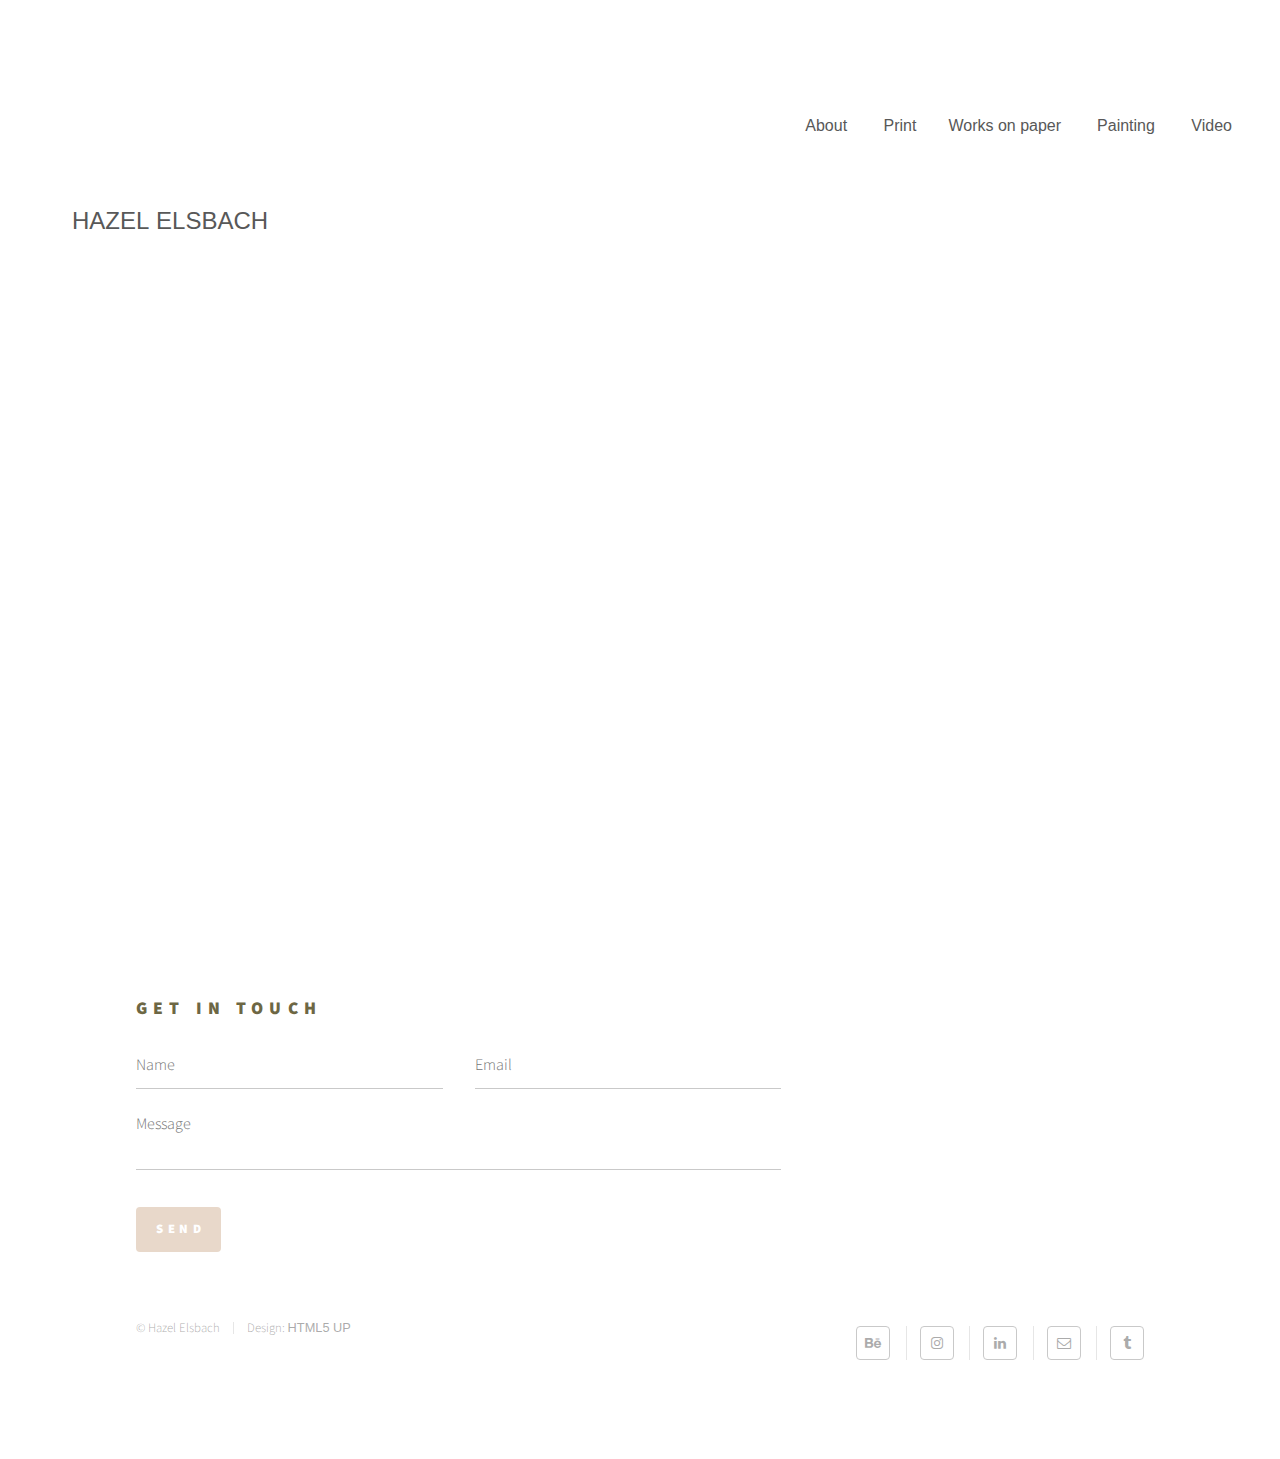
==== commit 9d0fca9c: "Updated CV and other things" ====
--- a/index.html
+++ b/index.html
@@ -15,14 +15,7 @@
 		<!--[if lte IE 8]><link rel="stylesheet" href="assets/css/ie8.css" /><![endif]-->
 	</head>
 
-	<style type="text/css">
-	#main{
-		background-image: url("images/pic06.jpg");
-	    background-repeat: no-repeat;
-	    background-position: 0, -1000em;
-	    background-size: 100%;
-	} 
-	</style>
+
 
 	<body>
 		<!-- Wrapper -->
@@ -31,16 +24,23 @@
 				<!-- Header -->
 					<header id="header">
 								<a>
-									<p align="right"> <font color="#6d6744"><a href="generic.html">About </a>&emsp;&emsp;<a href="generic.html">Print&emsp;&emsp;</a><a href="generic.html">Collage</a>&emsp;&emsp; <a href="index.html"> Book </a>&emsp;&emsp;<a href="generic.html">Contact</a>&emsp;&emsp;&emsp;</font></p>
+									<p align="right"> <font color="#6d6744"><a href="about.html">About </a>&emsp;&emsp;<a href="print.html">Print&emsp;&emsp;</a><a href="drawing.html">Works on paper</a>&emsp;&emsp; <a href="painting.html"> Painting </a>&emsp;&emsp;<a href="video.html">Video</a>&emsp;&emsp;&emsp;</font></p>
 									<p>&nbsp;</p>
 									<p> <font color="#6d6744", size="+2", letter-spacing: 3px;><a href="index.html">&emsp;&emsp;&emsp;HAZEL&nbsp;ELSBACH</a></font></p>
 								</a>
 					</header>
 
 				<!-- Main -->
-					<div id="main" style="height: 20em;">
+					<div id="main" style="height: 40em;">
 						<div class="inner">
-
+							<style type="text/css">
+							#main{
+								background-image: url("images/pic06.jpg");
+							    background-repeat: no-repeat;
+							    background-position: 0, -10em;
+							    background-size: 100%;
+							} 
+							</style>
 
 						</div>
 					</div>
